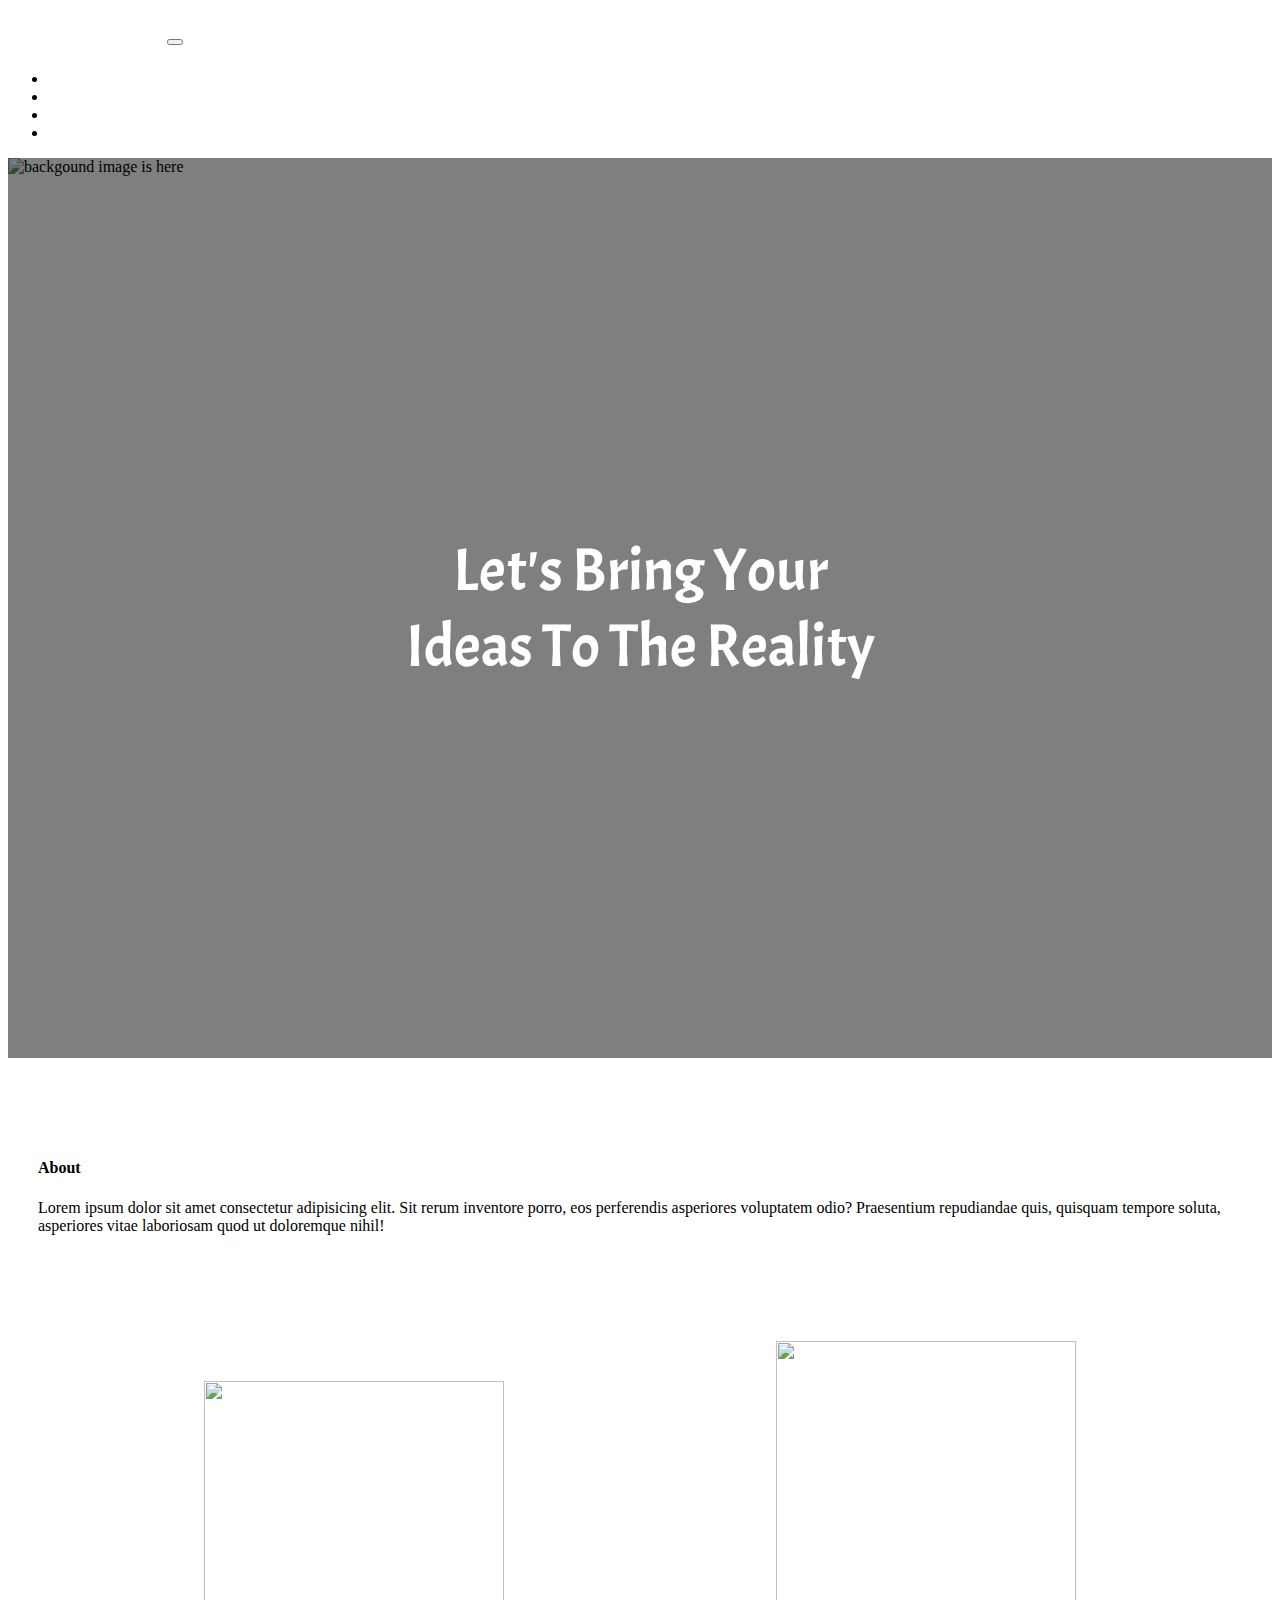
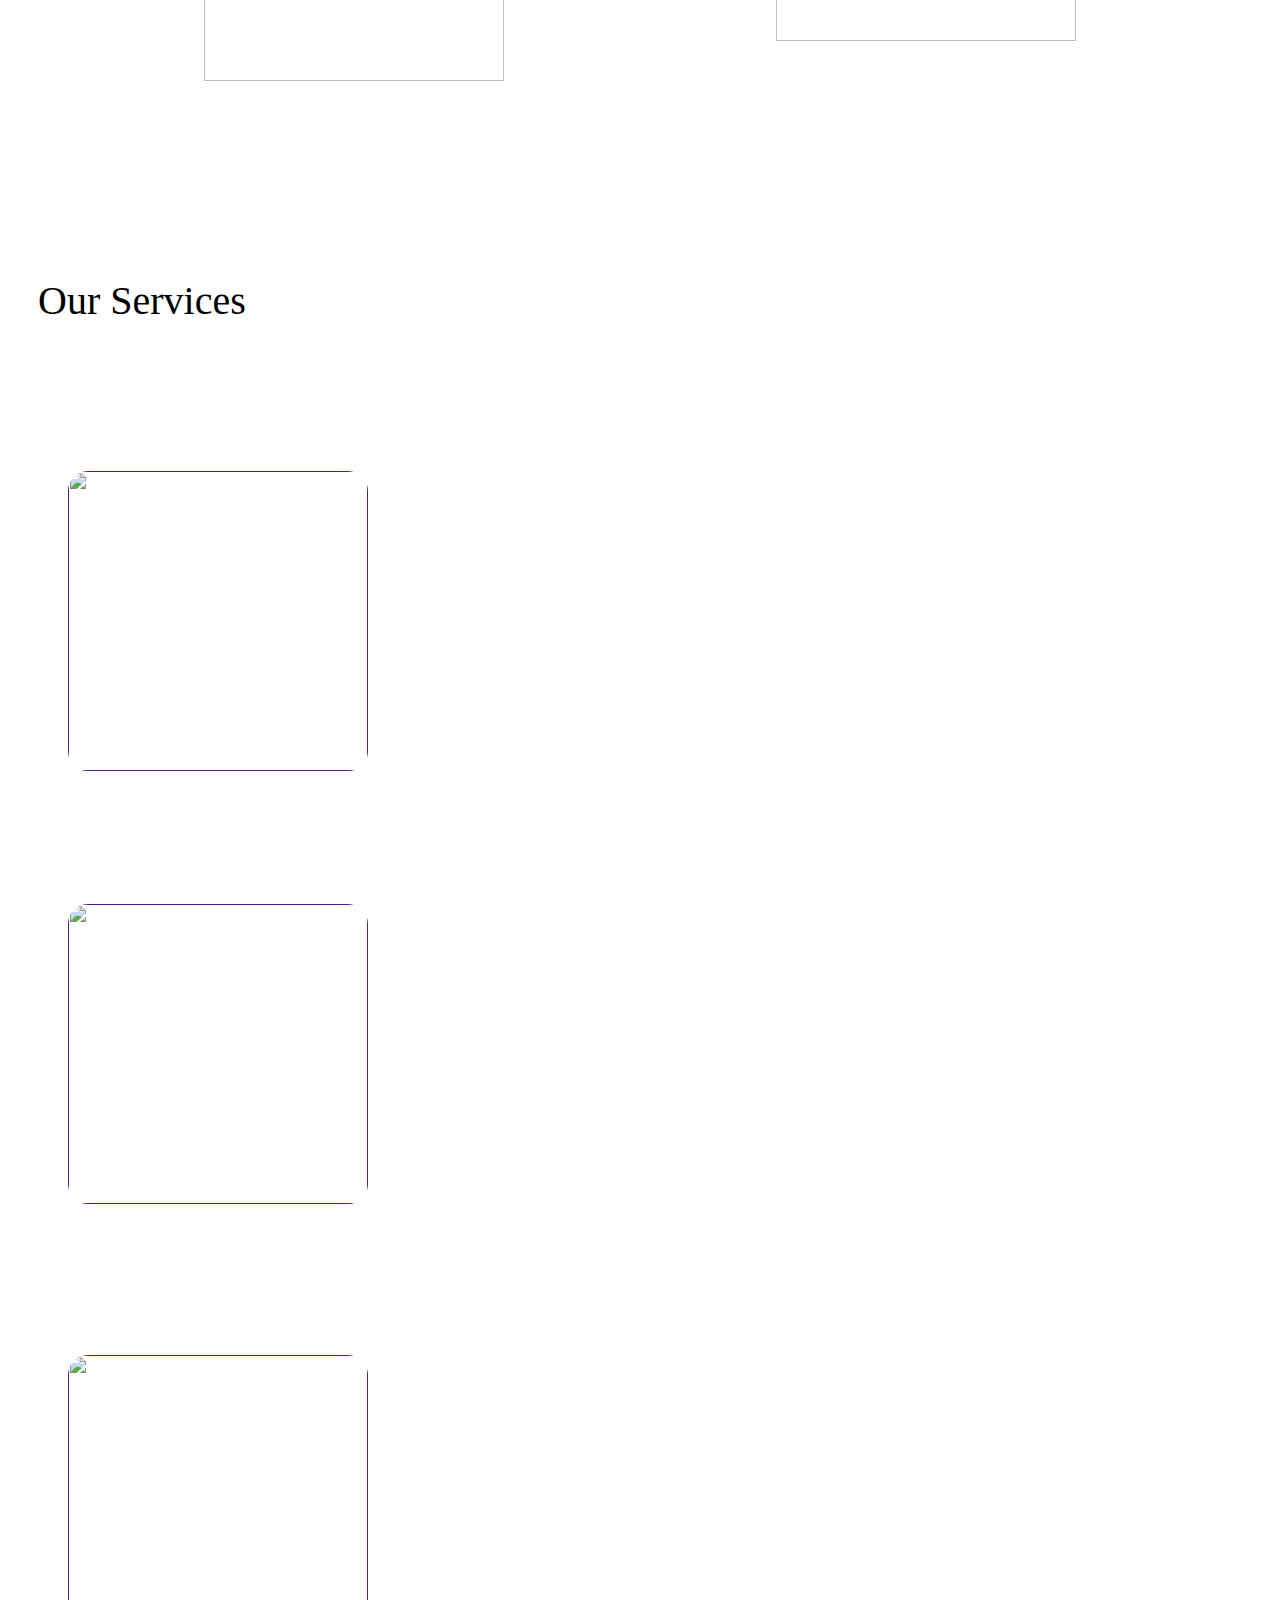
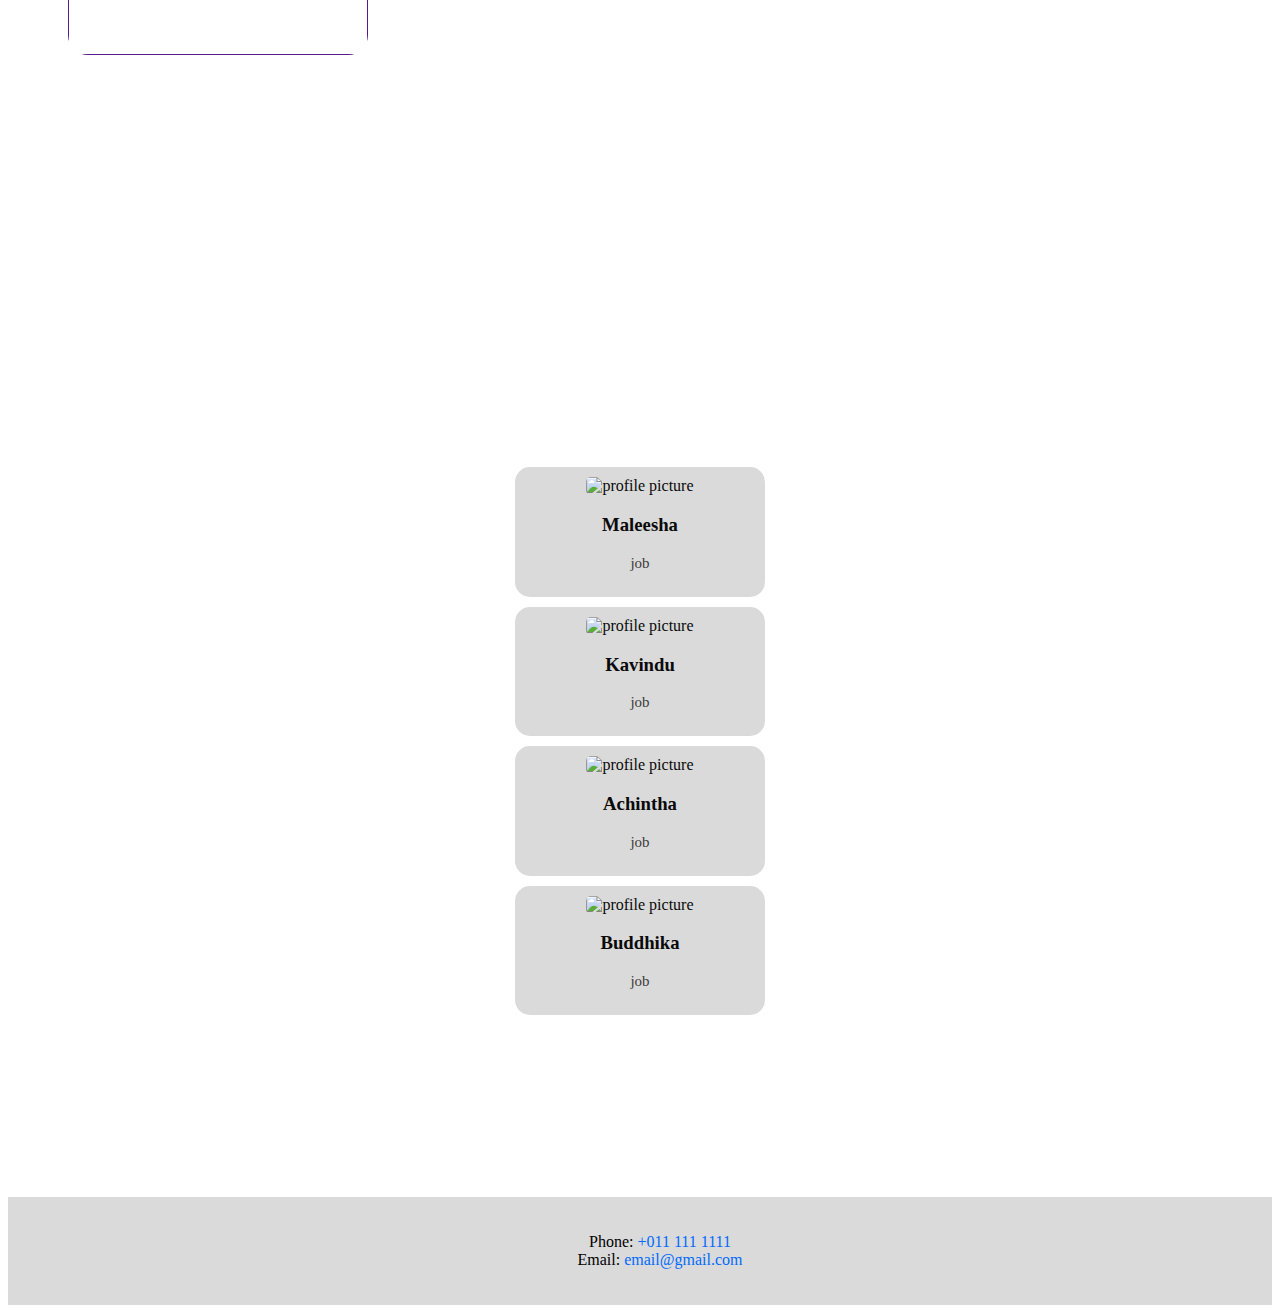
==== home.html @ b4cc2428 "test" ====
<!DOCTYPE html>
<html lang="en">

<head>
    <meta charset="UTF-8">
    <meta name="viewport" content="width=device-width, initial-scale=1, maximum-scale=1, user-scalable=no">
    <title>TechBasters</title>

    <!-- bootstrap -->
    <link rel="stylesheet" href="https://cdn.jsdelivr.net/npm/bootstrap@5.3.2/dist/css/bootstrap.min.css"
        integrity="sha384-T3c6CoIi6uLrA9TneNEoa7RxnatzjcDSCmG1MXxSR1GAsXEV/Dwwykc2MPK8M2HN" crossorigin="anonymous">
    <script src="https://cdn.jsdelivr.net/npm/bootstrap@5.3.3/dist/js/bootstrap.bundle.min.js"
        integrity="sha384-YvpcrYf0tY3lHB60NNkmXc5s9fDVZLESaAA55NDzOxhy9GkcIdslK1eN7N6jIeHz"
        crossorigin="anonymous"></script>

    <!-- //google fonts -->
    <link rel="preconnect" href="https://fonts.googleapis.com">
    <link rel="preconnect" href="https://fonts.gstatic.com" crossorigin>
    <link href="https://fonts.googleapis.com/css2?family=Reenie+Beanie&display=swap" rel="stylesheet">
    <link rel="preconnect" href="https://fonts.googleapis.com">
    <link rel="preconnect" href="https://fonts.gstatic.com" crossorigin>
    <link href="https://fonts.googleapis.com/css2?family=Acme&family=Reenie+Beanie&display=swap" rel="stylesheet">

    <link rel="stylesheet" href="css.css">
        
    

</head>

<body>

    <header>
        <nav class="navbar navbar-expand-lg fixed-top">

            <div class="container-fluid">

                <a class="navbar-brand reenie-beanie-regular" href="#">TechBaster</a>
                <button class="navbar-toggler" type="button" data-bs-toggle="collapse" data-bs-target="#navbarNav"
                    aria-controls="navbarNav" aria-expanded="false" aria-label="Toggle navigation">
                    <span class="navbar-toggler-icon"></span>
                </button>
                <div class="collapse navbar-collapse justify-content-end" id="navbarNav">
                    <ul class="navbar-nav">
                        <li class="nav-item">
                            <a class="nav-link active" aria-current="page" href="#">Home</a>
                        </li>
                        <li class="nav-item">
                            <a class="nav-link" href="#">Menu</a>
                        </li>
                        <li class="nav-item">
                            <a class="nav-link" href="#">Services</a>
                        </li>
                        <li class="nav-item">
                            <a class="nav-link" href="#">Contact</a>
                        </li>
                    </ul>
                </div>
            </div>
        </nav>
    </header>

    <div class="view">
        <img src="https://www.bhmpics.com/downloads/free-wallpapers-for-laptop-/27.aesthetic-laptop-wallpaper-hd-free-download.jpg"
            class="img-fluid" alt="backgound image is here">
        <div class="mask pattern-1 flex-center">
            <p class="white-text color acme-regular" style="color:#fff;">Let's Bring Your <br> Ideas To The Reality</p>
        </div>
    </div>
    <!-- section start --->
    <div class="Kavidu">
    <div class="container">
        <div class="col-12 p-2">
            <div class="row justify-content">
                <div class="col-6">
                    <h4>About</h4>
                    <p>Lorem ipsum dolor sit amet consectetur adipisicing elit.
                        Sit rerum inventore porro, eos perferendis asperiores voluptatem odio?
                        Praesentium repudiandae quis, quisquam tempore soluta, asperiores vitae laboriosam
                        quod ut doloremque nihil!</p>
                </div>
                <div class="col-6">
                    <div class="row container">
                        <div class="col-3 r-img">
                            <img src="https://i.ibb.co/vY19hq3/image-19.png" alt="" class="img">
                        </div>
                        <div class="col-3">
                            <img src="https://i.ibb.co/xDjZ6bj/image-18.png" alt="" class="img">
                        </div>
                    </div>
                </div>
            </div>
        </div>
    </div>
    <div class="container">
        <div class="col-12">
            <div>
                <h5 class="text-center txt">Our Services</h5>
            </div>
            <div class="container">
                <div class="row justify-content p-2">
                    <div class="col-4 p-2" id="cat">
                       <a href=""><img src="https://i.ibb.co/rxQM20n/image-24.png" alt="" class="cat-img"></a>
                       <h5 class="sub-txt">Video Editing</h5>
                        <p class="p-txt">Lorem ipsum, dolor sit amet consectetur adipisicing elit. Itaque distinctio</p>
                    </div>
                    <div class="col-4 p-2" id="cat">
                        <a href=""><img src="https://i.ibb.co/wsR6r2z/image-21.png"alt="" class="cat-img"></a>
                        <h5 class="sub-txt">Web Design</h5>
                        <p class="p-txt">Crafting visually captivating websites and intuitive user interfaces. We blend creative design with user-centric approach to deliver engaging experiences. Elevate your online presence with our expert web and UI design services.</p>
                    </div>
                    <div class="col-4 p-2" id="cat">
                        <a href=""><img src="https://i.ibb.co/cNhWtKL/image-22.png" alt="" class="cat-img"></a>
                        <h5 class="sub-txt">Audio Mastering</h5>
                        <p class="p-txt">Lorem ipsum, dolor sit amet consectetur adipisicing elit. Itaque distinctio</p>
                    </div>
                </div>
            </div>
        </div>
    </div>
</div>
    <!-- section end --->
    <div class="crew">
        <h1>OUR CREW</h1>

        <div class="container">

            <div class="row">
                
                <div class="c-item" class="col-">
                    <div class="image">
                        <img src="https://i.pinimg.com/originals/60/f6/ff/60f6ff575de0d2d14c3e835d74d9b557.jpg"
                        class="img-fluid" alt="profile picture">
                    </div>
                    <h3>Maleesha</h3>
                    <p>job</p>
                </div>


                <div class="c-item" class="col-">

                    <div class="image">
                        <img src="https://i.pinimg.com/originals/60/f6/ff/60f6ff575de0d2d14c3e835d74d9b557.jpg"
                        class="img-fluid" alt="profile picture">
                    </div>
                    <h3>Kavindu</h3>
                    <p>job</p>
                </div>

                <div class="c-item" class="col-">

                    <div class="image">
                        <img src="https://i.pinimg.com/originals/60/f6/ff/60f6ff575de0d2d14c3e835d74d9b557.jpg"
                        class="img-fluid" alt="profile picture">
                    </div>
                    <h3>Achintha</h3>
                    <p>job</p>
                </div>


                <div class="c-item" class="col-">
                    <div class="image">
                        <img src="https://i.pinimg.com/originals/60/f6/ff/60f6ff575de0d2d14c3e835d74d9b557.jpg"
                        class="img-fluid" alt="profile picture">
                    </div>
                    <h3>Buddhika</h3>
                    <p>job</p>
                </div>
            </div>
            </div>
        
    </div>

    <footer>
        <div class="col-">
            <ul>
                <li>Phone: <a href="tel:+1">+011 111 1111</a></li>
                <li>Email: <a href="mailto:email@gmail.com">email@gmail.com</a></li>
            </ul>
        </div>
    </footer>
</body>

</html>
---- css.css ----
.reenie-beanie-regular {
    font-family: "Reenie Beanie", cursive;
    font-weight: 600;
    font-style: normal;
    font-size: 40px;
    color: white;
}

.acme-regular {
    font-family: "Acme", sans-serif;
    font-weight: 400;
    font-style: normal;
}


.view {
    height: 100vh;
    position: relative;
    overflow: hidden;
    /* Ensure the image does not overflow */
}

.view img {
    object-fit: cover;
    /* Ensure the image covers the entire container */
    height: 100%;
    width: 100%;
}

.mask {
    background-color: rgba(0, 0, 0, 0.5);
    position: absolute;
    top: 0;
    bottom: 0;
    left: 0;
    right: 0;
    display: flex;
    align-items: center;
    justify-content: center;
    color: white;
    /* Set the color of the text */
    text-align: center;
    /* Center the text */
}

.navbar {
    background-color: transparent !important;
}


.navbar-nav .nav-link {
    color: white !important;
    font-weight: 500;
    /* Set the color of the navigation links */
}

.navbar-nav .nav-link:hover {
    color: rgb(202, 146, 253) !important;
    /* Change the color of navigation links on hover */
}

.navbar-brand:hover {
    color: rgb(202, 146, 253);
}

.color {
    color: #0a0a0a;
    font-size: 60px;
}

.img {
    width: 300px;
    height: 300px;
    padding: 40px;
}

.r-img {
    padding-top: 40px;
}
.txt{
    font-size: 40px;
    font-weight: 500;
    color: #000000;
}
.sub-txt{
    font-size: 20px;
    font-weight: 500;
    padding-top: 5px;
    color: #ffffff;
}
.cat-img {
    width: 300px;
    height: 300px;
    border-radius: 20px;
}
.p-txt{
    color: white;
}

.Kavidu{
    background-image: url('https://wallpapers.com/images/high/pink-city-r0i4xbc49nxts2hn.webp');
    background-size: cover; /* Cover the entire element */
      background-position: center; /* Center the background image */
      background-repeat: no-repeat; /* Do not repeat the image */
}

.c-item {
    background-color: #dadada;
    margin: 10px;
    width: 230px;
    padding:10px;
    border-radius: 15px;
}

.c-item img {
    width: 200px;
    height: 200px;
    border-radius: 5px;
}

.c-item p {
    font-size: 15px;
    font-weight: 500;
    color: #3a3a3a;
}

.container {
    padding: 30px;
    display: flex;
    justify-content: space-around;
}

.crew {
    background: url("https://wallpapers.com/images/high/reindeer-minimalist-laptop-art-7vnrdtpawvpxlym7.webp") center no-repeat;
    background-size: cover;
    text-align: center;
    color: #0a0a0a;
    padding-top: 50px;
    height: 100vh;
}

.row{
    padding-top: 50px;
}

.crew h1 {
    color: #fff;
}

footer {
    background-color: #dadada;
    padding: 20px 0;
}

footer li {
    list-style: none;
    font-size: 16px;
    font-weight: 500;
    text-align: center;
}

footer li a {
    text-decoration: none;
    color: rgb(0, 106, 255);
}
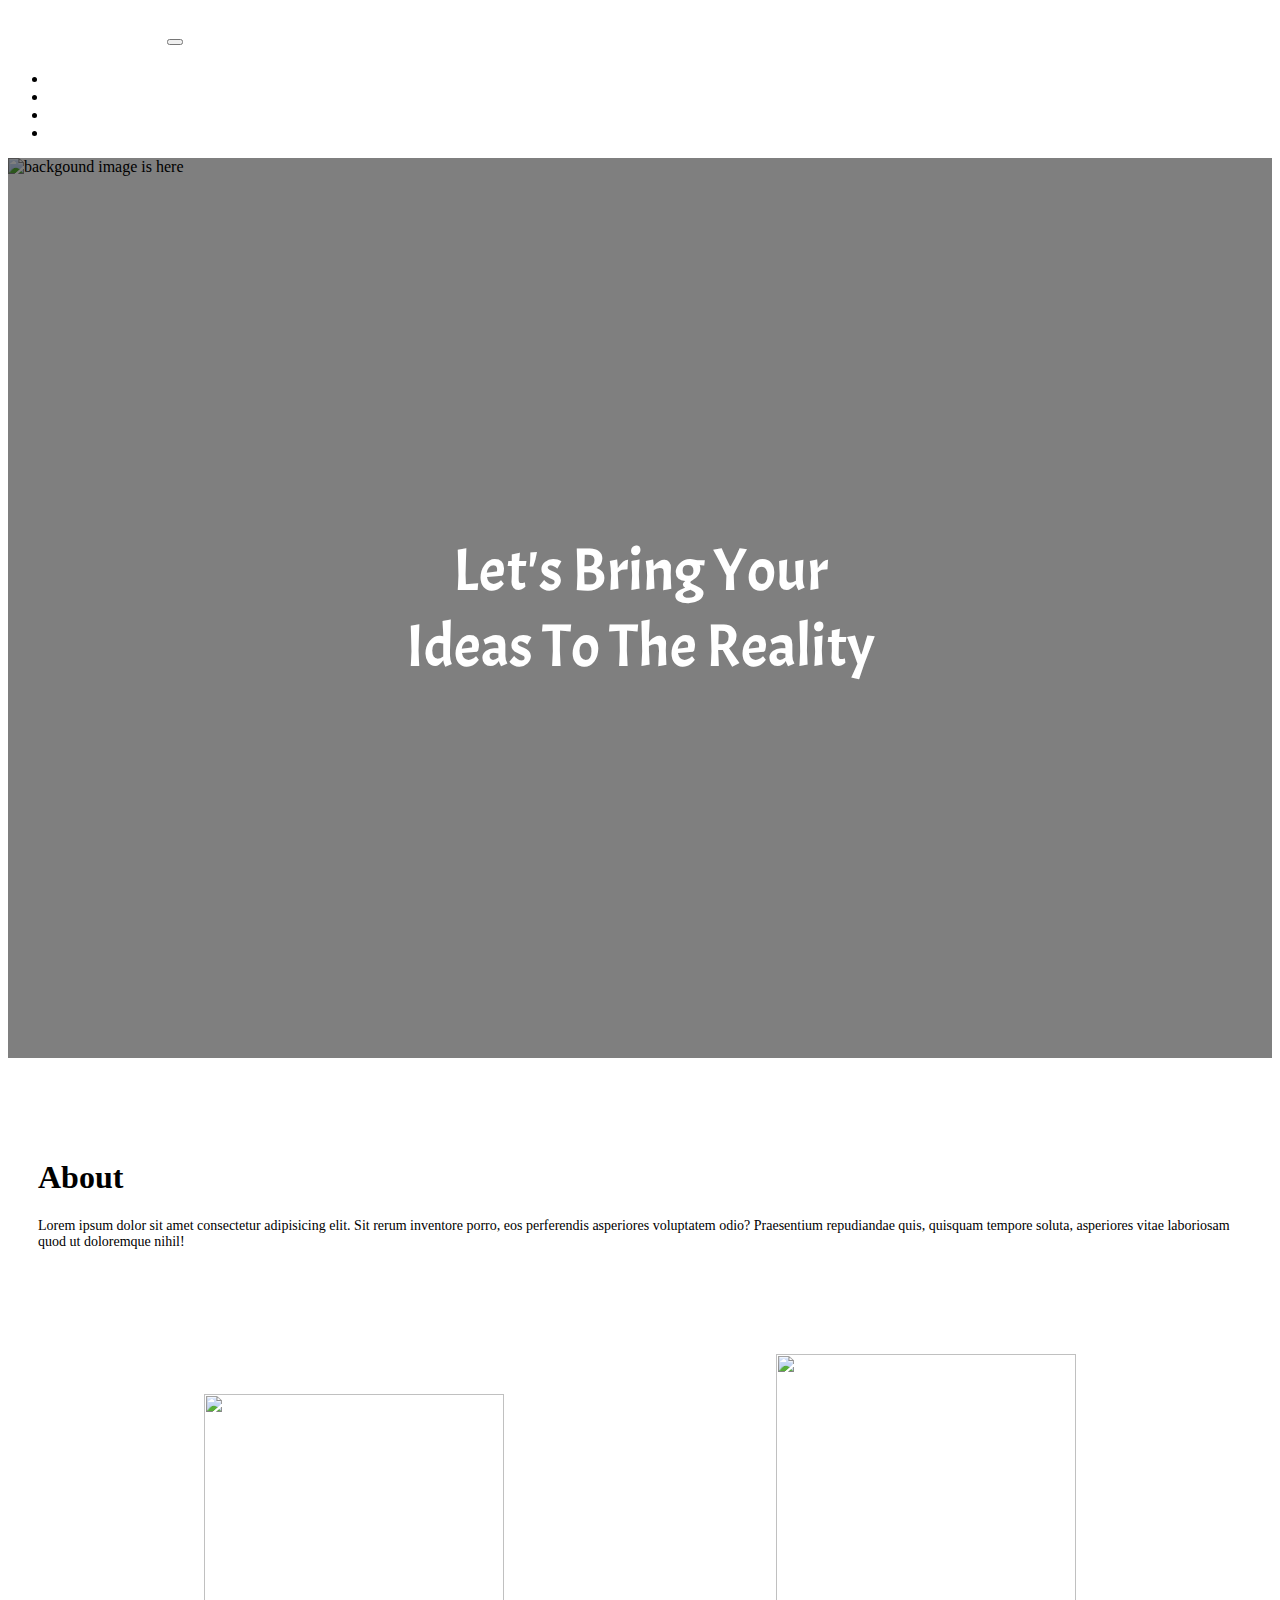
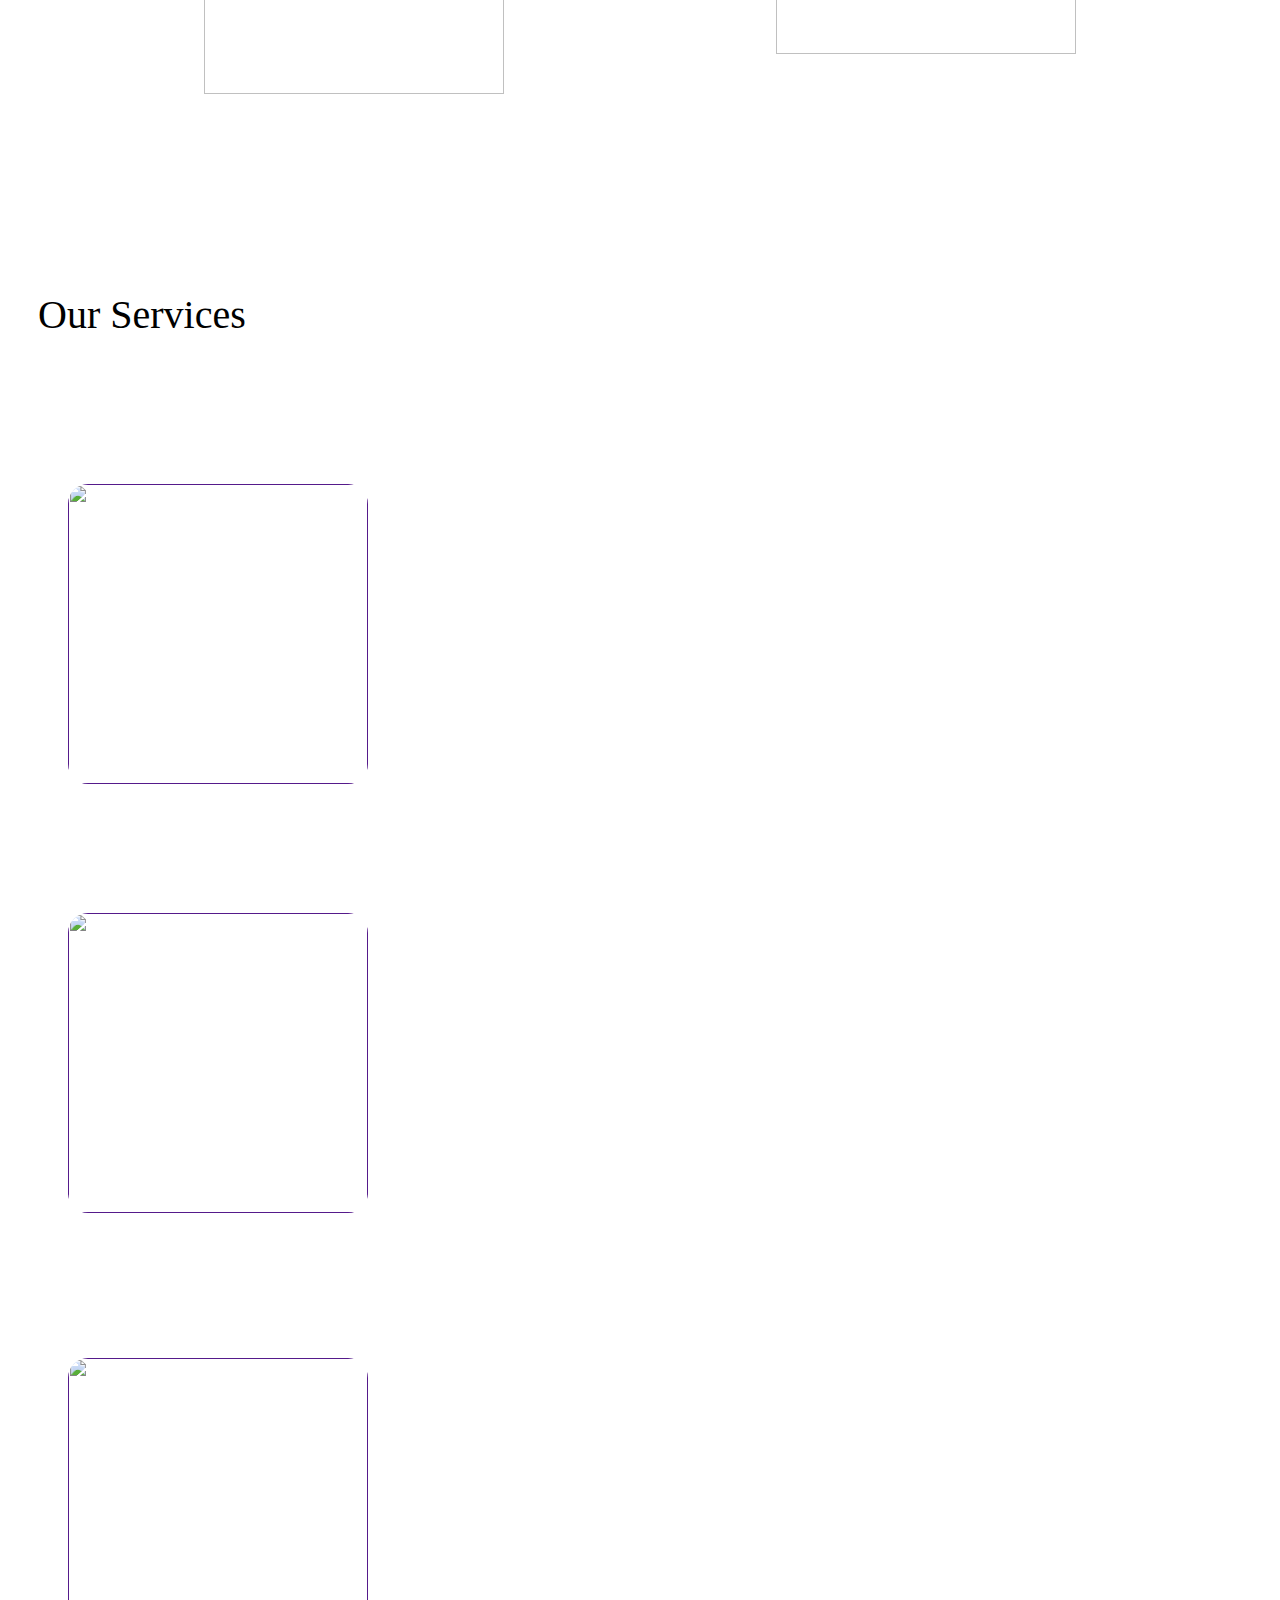
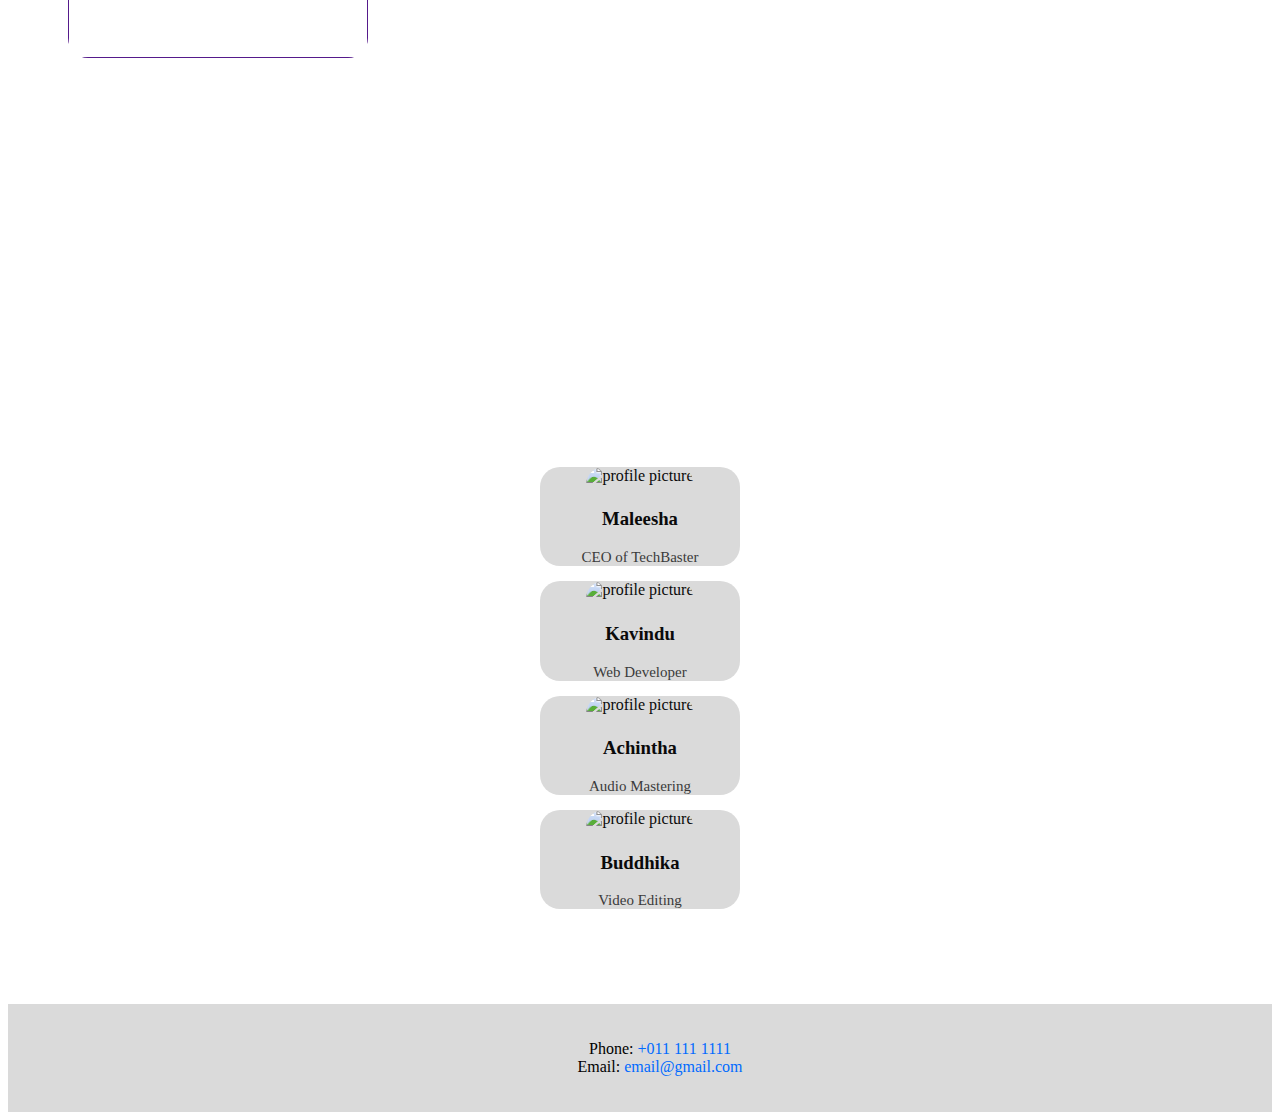
==== commit 92fa2266: "test" ====
--- a/home.html
+++ b/home.html
@@ -72,8 +72,8 @@
         <div class="col-12 p-2">
             <div class="row justify-content">
                 <div class="col-6">
-                    <h4>About</h4>
-                    <p>Lorem ipsum dolor sit amet consectetur adipisicing elit.
+                    <h1>About</h1>
+                    <p style="font-size:14px ;">Lorem ipsum dolor sit amet consectetur adipisicing elit.
                         Sit rerum inventore porro, eos perferendis asperiores voluptatem odio?
                         Praesentium repudiandae quis, quisquam tempore soluta, asperiores vitae laboriosam
                         quod ut doloremque nihil!</p>
@@ -124,7 +124,7 @@
 
         <div class="container">
 
-            <div class="row">
+            <div class="row ">
                 
                 <div class="c-item" class="col-">
                     <div class="image">
@@ -132,9 +132,8 @@
                         class="img-fluid" alt="profile picture">
                     </div>
                     <h3>Maleesha</h3>
-                    <p>job</p>
+                    <p>CEO of TechBaster</p>
                 </div>
-
 
                 <div class="c-item" class="col-">
 
@@ -143,7 +142,7 @@
                         class="img-fluid" alt="profile picture">
                     </div>
                     <h3>Kavindu</h3>
-                    <p>job</p>
+                    <p>Web Developer</p>
                 </div>
 
                 <div class="c-item" class="col-">
@@ -153,9 +152,8 @@
                         class="img-fluid" alt="profile picture">
                     </div>
                     <h3>Achintha</h3>
-                    <p>job</p>
+                    <p>Audio Mastering</p>
                 </div>
-
 
                 <div class="c-item" class="col-">
                     <div class="image">
@@ -163,11 +161,10 @@
                         class="img-fluid" alt="profile picture">
                     </div>
                     <h3>Buddhika</h3>
-                    <p>job</p>
+                    <p>Video Editing</p>
                 </div>
             </div>
             </div>
-        
     </div>
 
     <footer>
--- a/css.css
+++ b/css.css
@@ -95,6 +95,7 @@
 }
 .p-txt{
     color: white;
+    font-size: 14px;
 }
 
 .Kavidu{
@@ -102,26 +103,6 @@
     background-size: cover; /* Cover the entire element */
       background-position: center; /* Center the background image */
       background-repeat: no-repeat; /* Do not repeat the image */
-}
-
-.c-item {
-    background-color: #dadada;
-    margin: 10px;
-    width: 230px;
-    padding:10px;
-    border-radius: 15px;
-}
-
-.c-item img {
-    width: 200px;
-    height: 200px;
-    border-radius: 5px;
-}
-
-.c-item p {
-    font-size: 15px;
-    font-weight: 500;
-    color: #3a3a3a;
 }
 
 .container {
@@ -135,16 +116,40 @@
     background-size: cover;
     text-align: center;
     color: #0a0a0a;
-    padding-top: 50px;
-    height: 100vh;
+    padding: 50px;
+}
+
+.crew h1 {
+    color: #fff;
 }
 
 .row{
     padding-top: 50px;
 }
 
-.crew h1 {
-    color: #fff;
+.c-item {
+    background-color: #dadada;
+    margin: 10px;
+    width: 200px;
+    padding: 0px;
+    border-radius: 20px;
+}
+
+.c-item img {
+    width: 200px;
+    height: 200px;
+    border-top-left-radius: 20px;
+    border-top-right-radius: 20px;
+}
+
+.c-item h3{
+    padding-top: 5px;
+}
+
+.c-item p {
+    font-size: 15px;
+    font-weight: 500;
+    color: #3a3a3a;
 }
 
 footer {
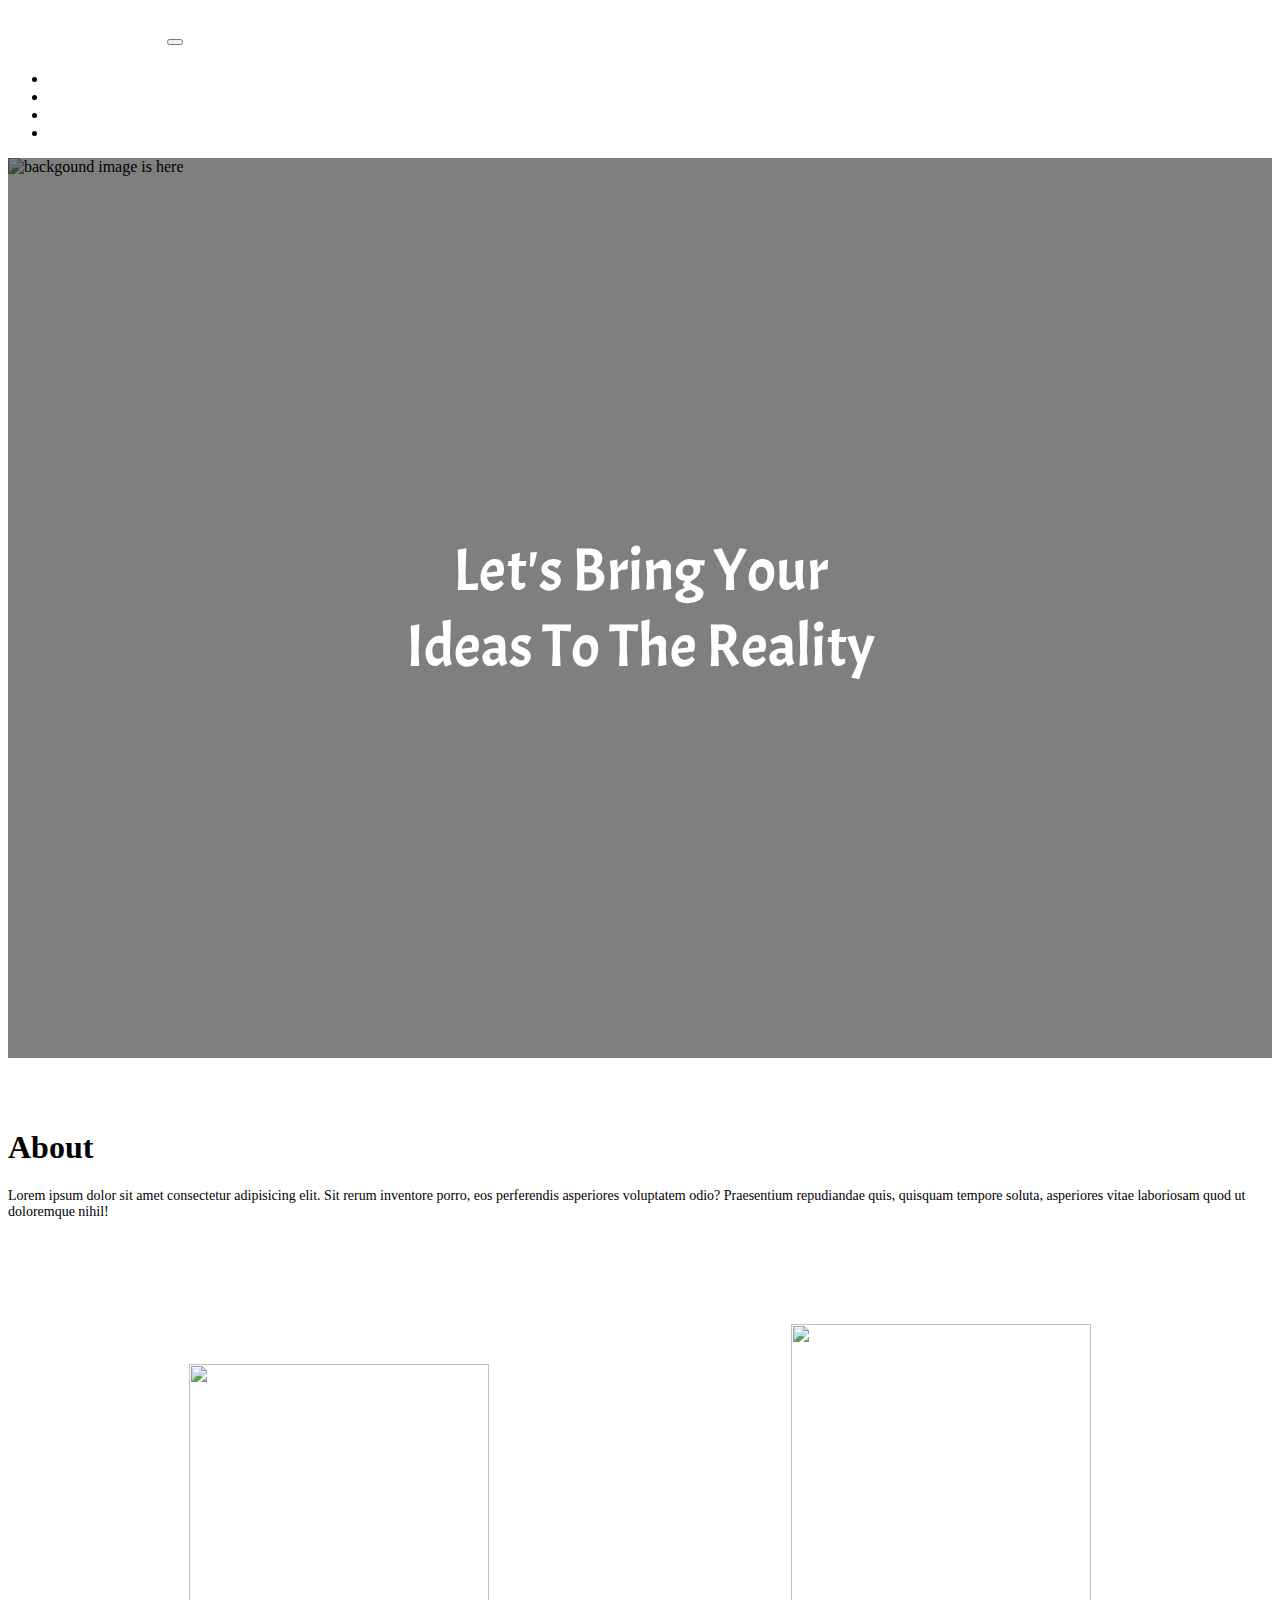
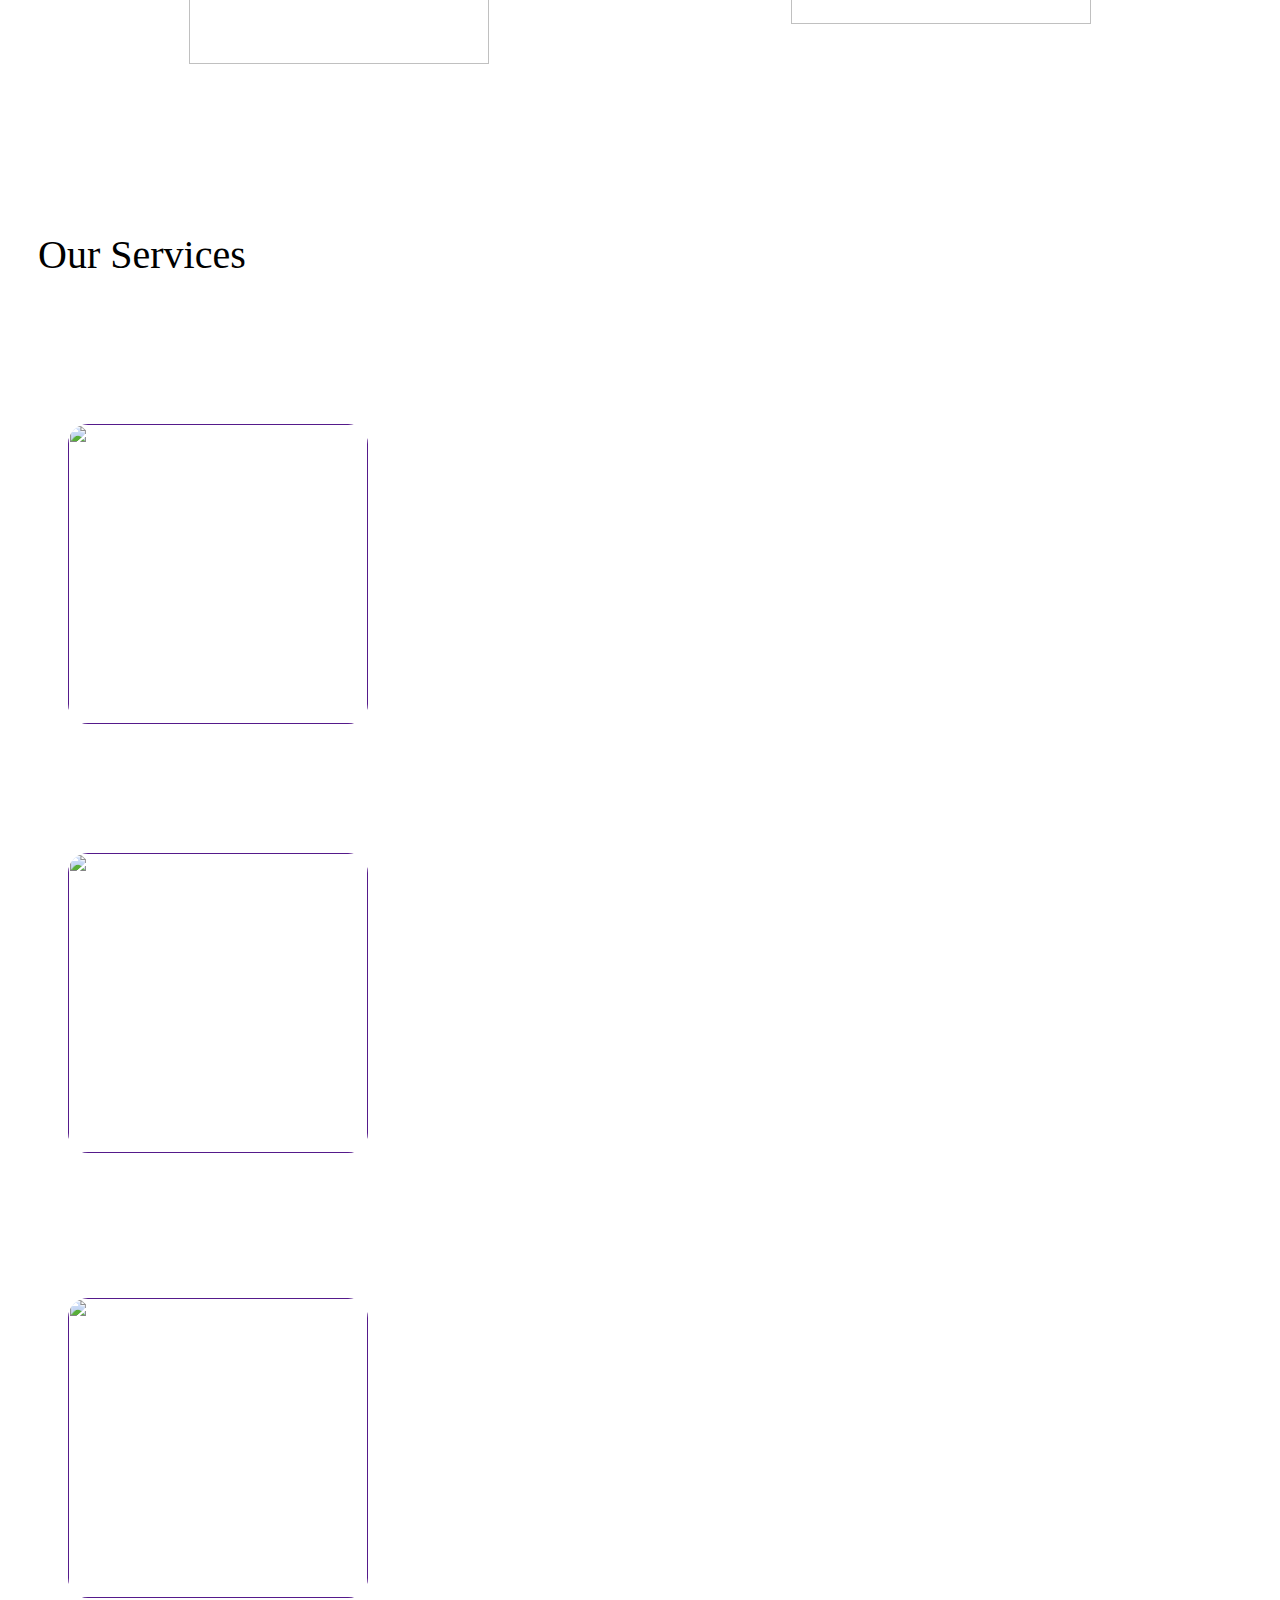
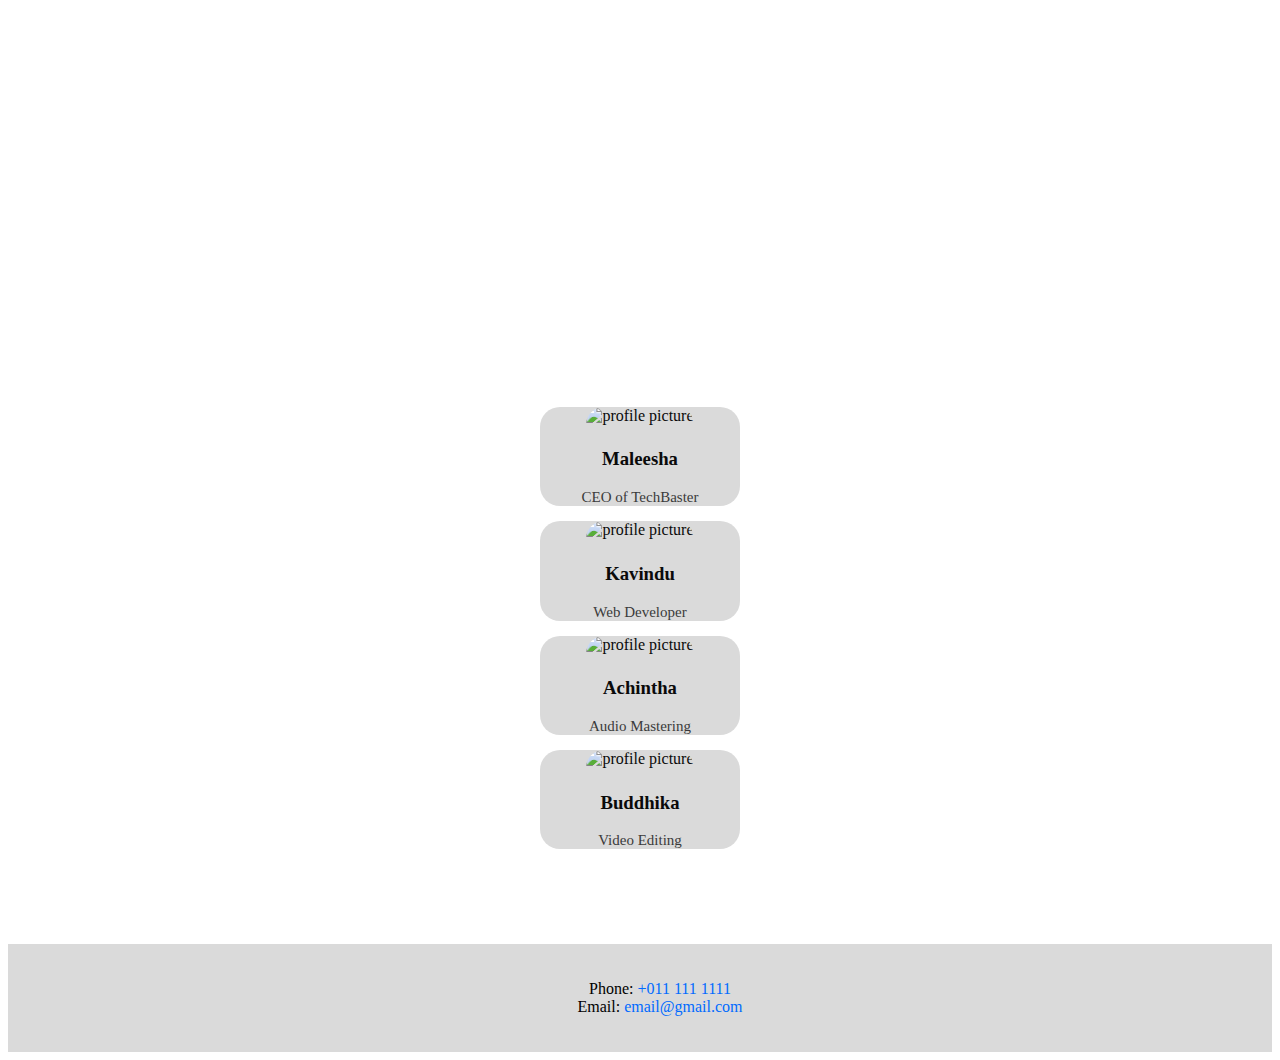
==== commit 36f6ed6c: "edit" ====
--- a/home.html
+++ b/home.html
@@ -22,8 +22,8 @@
     <link href="https://fonts.googleapis.com/css2?family=Acme&family=Reenie+Beanie&display=swap" rel="stylesheet">
 
     <link rel="stylesheet" href="css.css">
-        
-    
+
+
 
 </head>
 
@@ -68,68 +68,72 @@
     </div>
     <!-- section start --->
     <div class="Kavidu">
-    <div class="container">
-        <div class="col-12 p-2">
-            <div class="row justify-content">
-                <div class="col-6">
-                    <h1>About</h1>
-                    <p style="font-size:14px ;">Lorem ipsum dolor sit amet consectetur adipisicing elit.
-                        Sit rerum inventore porro, eos perferendis asperiores voluptatem odio?
-                        Praesentium repudiandae quis, quisquam tempore soluta, asperiores vitae laboriosam
-                        quod ut doloremque nihil!</p>
+        <div class="container-fluid">
+            <div class="col-sm-12 p-2">
+                <div class="row justify-content">
+                    <div class="col-6">
+                        <h1>About</h1>
+                        <p style="font-size:14px ;">Lorem ipsum dolor sit amet consectetur adipisicing elit.
+                            Sit rerum inventore porro, eos perferendis asperiores voluptatem odio?
+                            Praesentium repudiandae quis, quisquam tempore soluta, asperiores vitae laboriosam
+                            quod ut doloremque nihil!</p>
+                    </div>
+                    <div class="col-sm-6">
+                        <div class="row container">
+                            <div class="col-sm-3 r-img">
+                                <img src="https://i.ibb.co/vY19hq3/image-19.png" alt="" class="img">
+                            </div>
+                            <div class="col-sm-3">
+                                <img src="https://i.ibb.co/xDjZ6bj/image-18.png" alt="" class="img">
+                            </div>
+                        </div>
+                    </div>
                 </div>
-                <div class="col-6">
-                    <div class="row container">
-                        <div class="col-3 r-img">
-                            <img src="https://i.ibb.co/vY19hq3/image-19.png" alt="" class="img">
+            </div>
+        </div>
+        <div class="container">
+            <div class="col-md-12">
+                <div>
+                    <h5 class="text-center txt">Our Services</h5>
+                </div>
+                <div class="container">
+                    <div class="row justify-content p-2">
+                        <div class="col-sm p-2" id="cat">
+                            <a href=""><img src="https://i.ibb.co/rxQM20n/image-24.png" alt="" class="cat-img"></a>
+                            <h5 class="sub-txt">Video Editing</h5>
+                            <p class="p-txt">Lorem ipsum, dolor sit amet consectetur adipisicing elit. Itaque distinctio
+                            </p>
                         </div>
-                        <div class="col-3">
-                            <img src="https://i.ibb.co/xDjZ6bj/image-18.png" alt="" class="img">
+                        <div class="col-sm p-2" id="cat">
+                            <a href=""><img src="https://i.ibb.co/wsR6r2z/image-21.png" alt="" class="cat-img"></a>
+                            <h5 class="sub-txt">Web Design</h5>
+                            <p class="p-txt">Crafting visually captivating websites and intuitive user interfaces. We
+                                blend creative design with user-centric approach to deliver engaging experiences.
+                                Elevate your online presence with our expert web and UI design services.</p>
+                        </div>
+                        <div class="col-sm p-2" id="cat">
+                            <a href=""><img src="https://i.ibb.co/cNhWtKL/image-22.png" alt="" class="cat-img"></a>
+                            <h5 class="sub-txt">Audio Mastering</h5>
+                            <p class="p-txt">Lorem ipsum, dolor sit amet consectetur adipisicing elit. Itaque distinctio
+                            </p>
                         </div>
                     </div>
                 </div>
             </div>
         </div>
     </div>
-    <div class="container">
-        <div class="col-12">
-            <div>
-                <h5 class="text-center txt">Our Services</h5>
-            </div>
-            <div class="container">
-                <div class="row justify-content p-2">
-                    <div class="col-4 p-2" id="cat">
-                       <a href=""><img src="https://i.ibb.co/rxQM20n/image-24.png" alt="" class="cat-img"></a>
-                       <h5 class="sub-txt">Video Editing</h5>
-                        <p class="p-txt">Lorem ipsum, dolor sit amet consectetur adipisicing elit. Itaque distinctio</p>
-                    </div>
-                    <div class="col-4 p-2" id="cat">
-                        <a href=""><img src="https://i.ibb.co/wsR6r2z/image-21.png"alt="" class="cat-img"></a>
-                        <h5 class="sub-txt">Web Design</h5>
-                        <p class="p-txt">Crafting visually captivating websites and intuitive user interfaces. We blend creative design with user-centric approach to deliver engaging experiences. Elevate your online presence with our expert web and UI design services.</p>
-                    </div>
-                    <div class="col-4 p-2" id="cat">
-                        <a href=""><img src="https://i.ibb.co/cNhWtKL/image-22.png" alt="" class="cat-img"></a>
-                        <h5 class="sub-txt">Audio Mastering</h5>
-                        <p class="p-txt">Lorem ipsum, dolor sit amet consectetur adipisicing elit. Itaque distinctio</p>
-                    </div>
-                </div>
-            </div>
-        </div>
-    </div>
-</div>
     <!-- section end --->
     <div class="crew">
         <h1>OUR CREW</h1>
 
         <div class="container">
 
-            <div class="row ">
-                
+            <div class="row">
+
                 <div class="c-item" class="col-">
                     <div class="image">
                         <img src="https://i.pinimg.com/originals/60/f6/ff/60f6ff575de0d2d14c3e835d74d9b557.jpg"
-                        class="img-fluid" alt="profile picture">
+                            class="img-fluid" alt="profile picture">
                     </div>
                     <h3>Maleesha</h3>
                     <p>CEO of TechBaster</p>
@@ -139,7 +143,7 @@
 
                     <div class="image">
                         <img src="https://i.pinimg.com/originals/60/f6/ff/60f6ff575de0d2d14c3e835d74d9b557.jpg"
-                        class="img-fluid" alt="profile picture">
+                            class="img-fluid" alt="profile picture">
                     </div>
                     <h3>Kavindu</h3>
                     <p>Web Developer</p>
@@ -149,7 +153,7 @@
 
                     <div class="image">
                         <img src="https://i.pinimg.com/originals/60/f6/ff/60f6ff575de0d2d14c3e835d74d9b557.jpg"
-                        class="img-fluid" alt="profile picture">
+                            class="img-fluid" alt="profile picture">
                     </div>
                     <h3>Achintha</h3>
                     <p>Audio Mastering</p>
@@ -158,13 +162,13 @@
                 <div class="c-item" class="col-">
                     <div class="image">
                         <img src="https://i.pinimg.com/originals/60/f6/ff/60f6ff575de0d2d14c3e835d74d9b557.jpg"
-                        class="img-fluid" alt="profile picture">
+                            class="img-fluid" alt="profile picture">
                     </div>
                     <h3>Buddhika</h3>
                     <p>Video Editing</p>
                 </div>
             </div>
-            </div>
+        </div>
     </div>
 
     <footer>
--- a/css.css
+++ b/css.css
@@ -149,7 +149,7 @@
 .c-item p {
     font-size: 15px;
     font-weight: 500;
-    color: #3a3a3a;
+    color: #3a3a3a;;
 }
 
 footer {
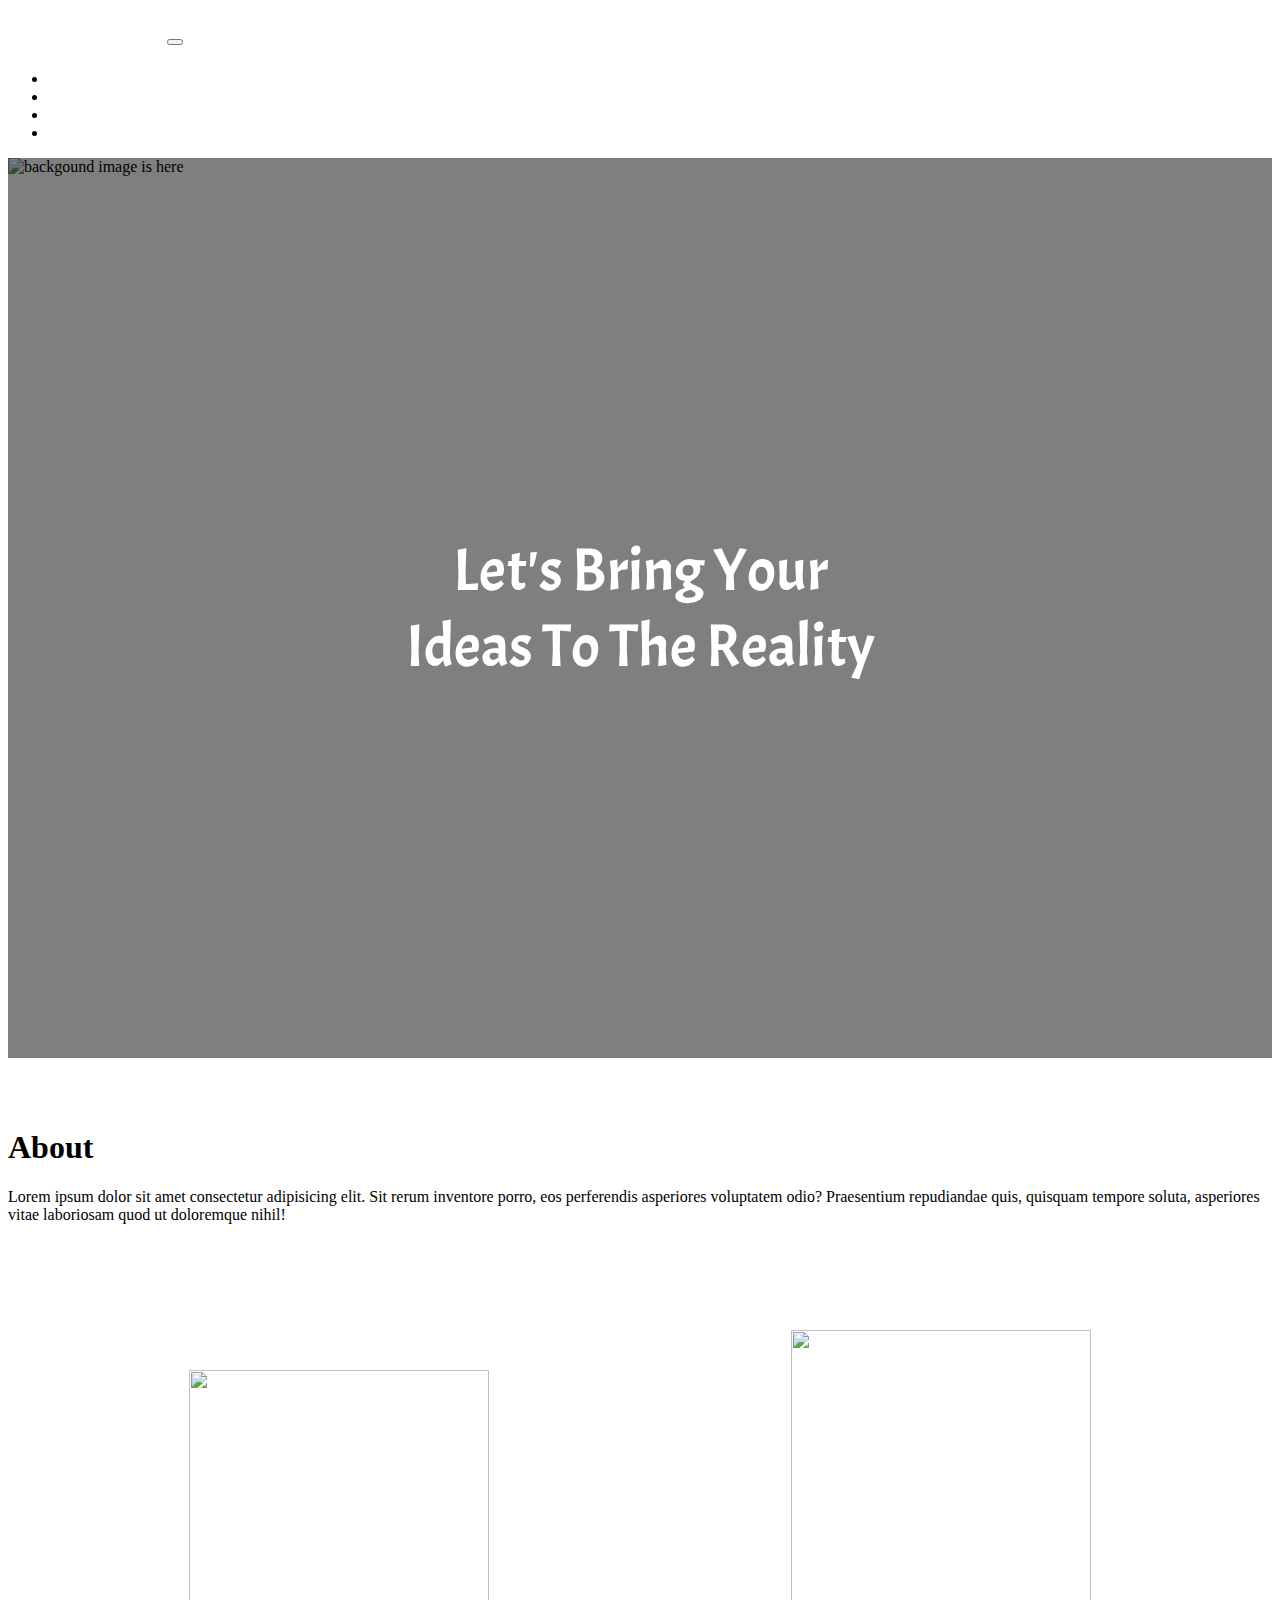
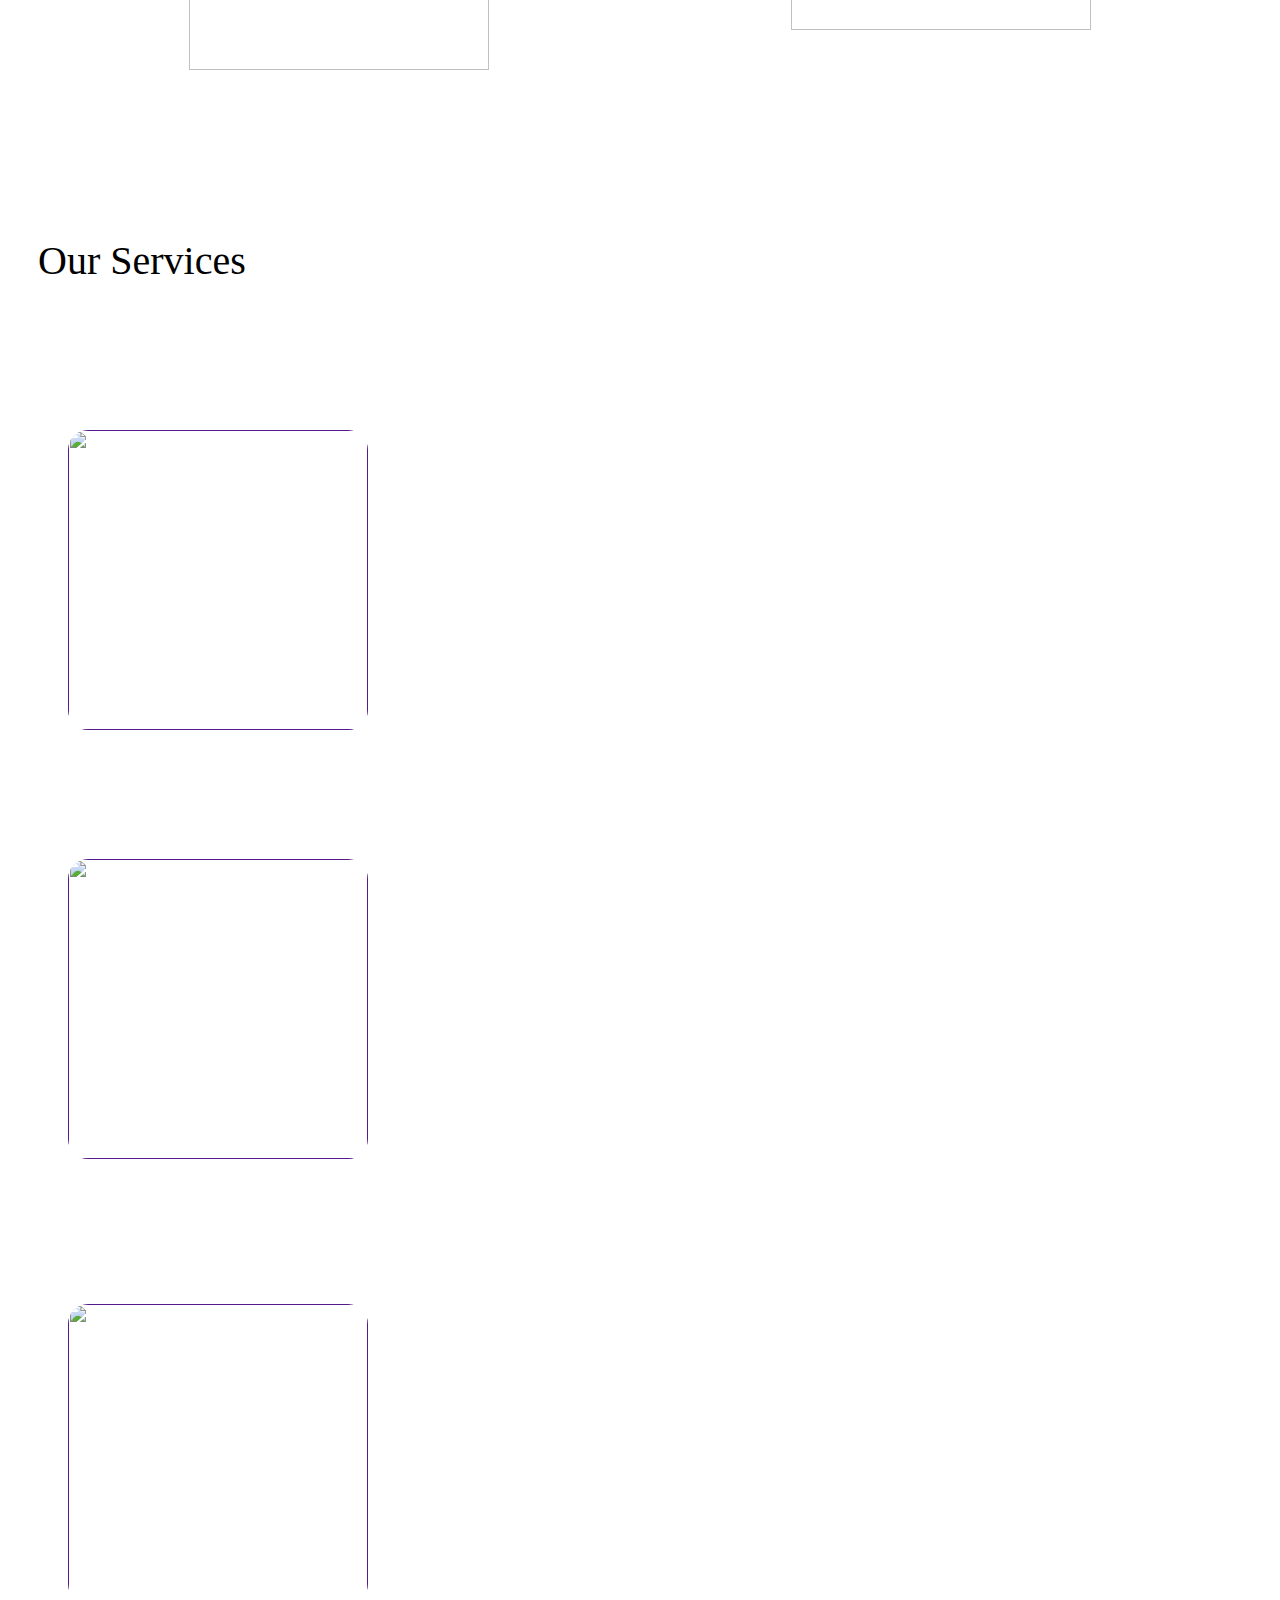
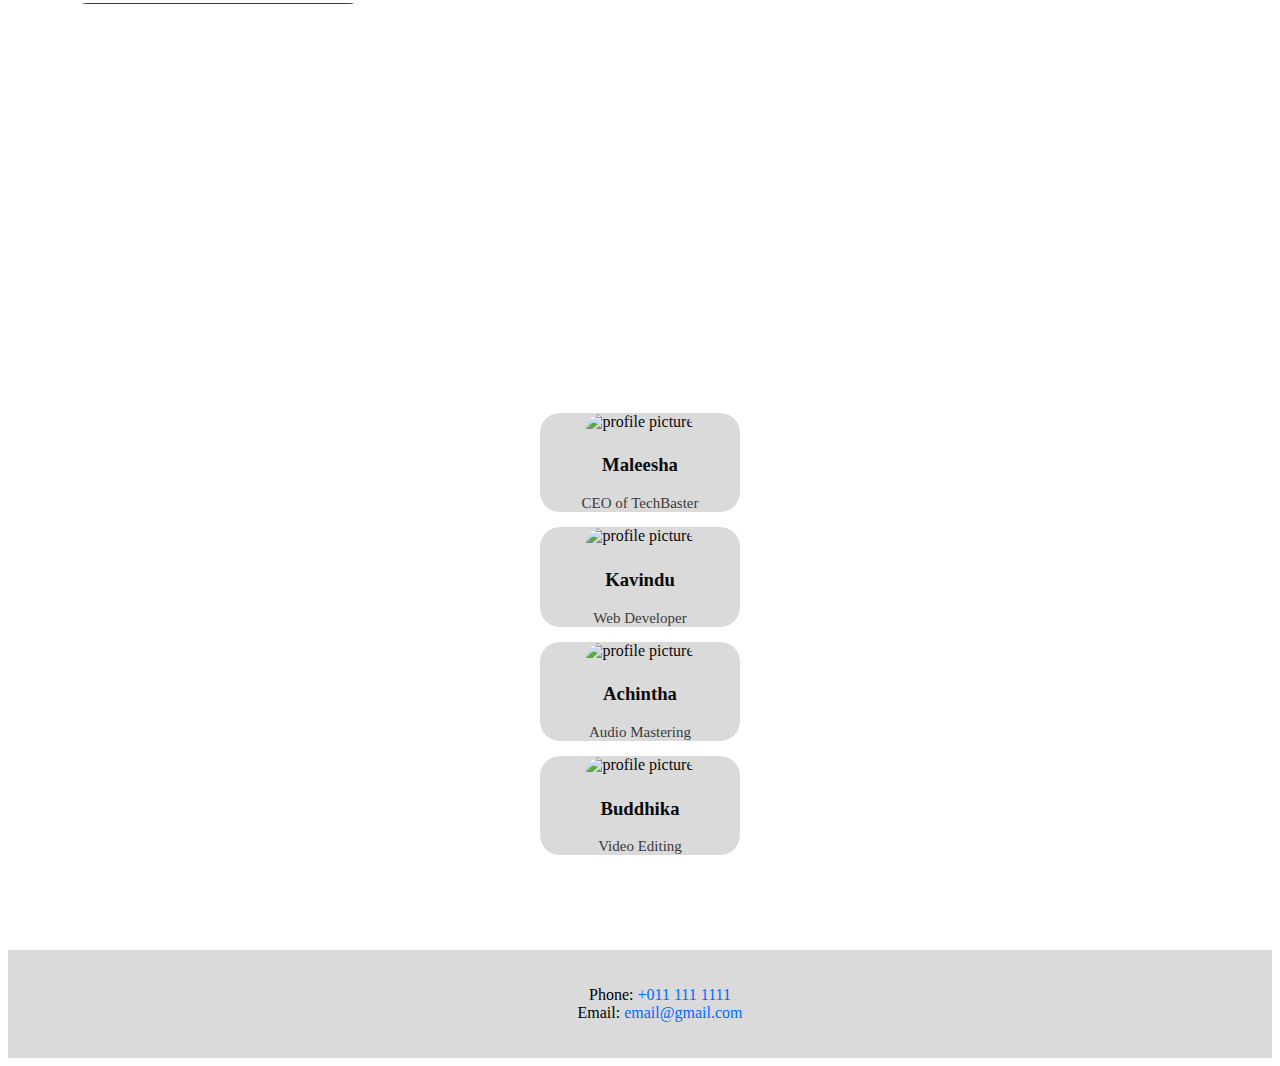
==== commit 6297d5e9: "a" ====
--- a/home.html
+++ b/home.html
@@ -73,7 +73,7 @@
                 <div class="row justify-content">
                     <div class="col-6">
                         <h1>About</h1>
-                        <p style="font-size:14px ;">Lorem ipsum dolor sit amet consectetur adipisicing elit.
+                        <p>Lorem ipsum dolor sit amet consectetur adipisicing elit.
                             Sit rerum inventore porro, eos perferendis asperiores voluptatem odio?
                             Praesentium repudiandae quis, quisquam tempore soluta, asperiores vitae laboriosam
                             quod ut doloremque nihil!</p>
